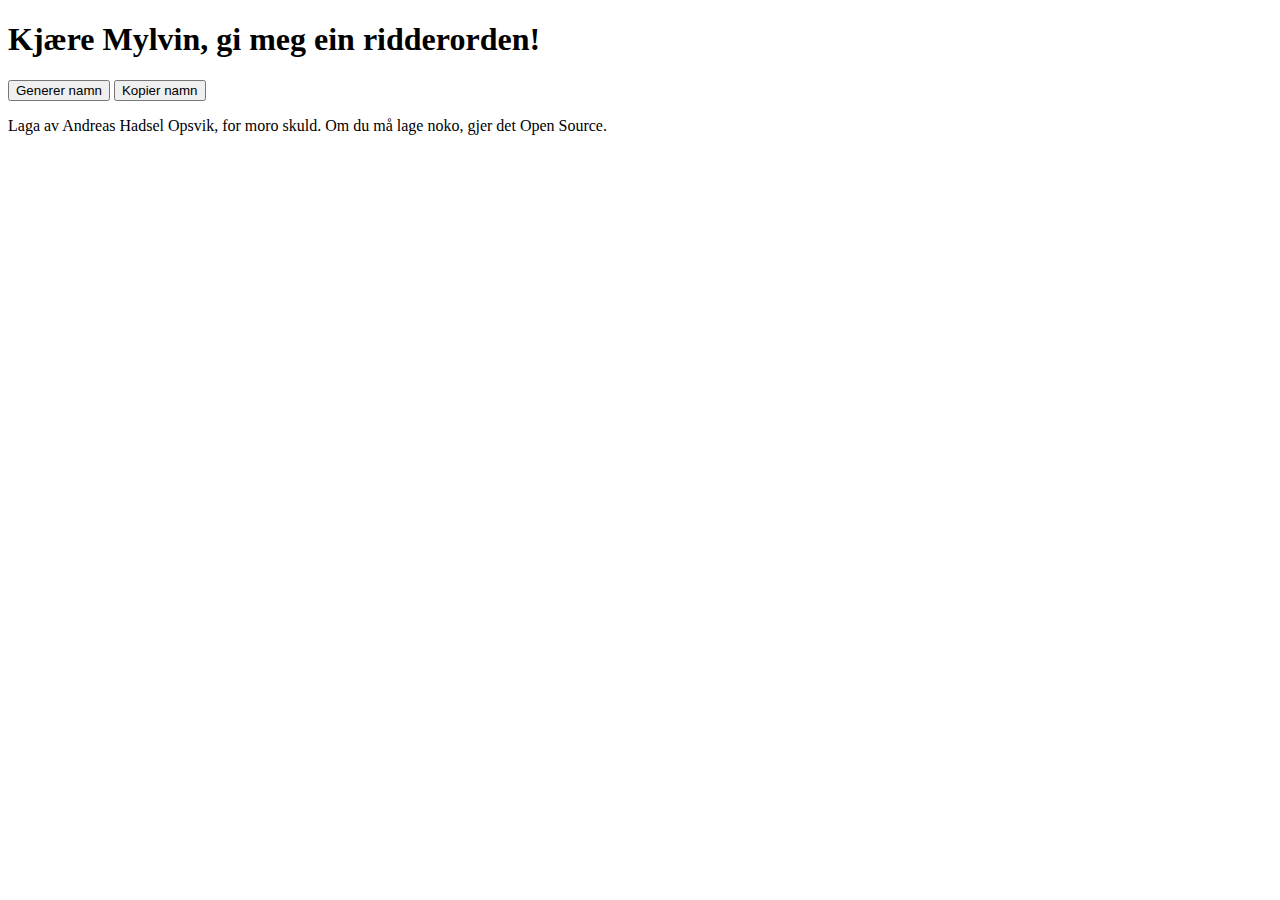
==== ridderorden/index.html @ 16ca0aa0 "added generator" ====
<!DOCTYPE html>
<html lang="en">
<head>
    <meta charset="UTF-8">
    <meta name="viewport" content="width=device-width, initial-scale=1.0">
    <title>Ridderorden - Fabelprosagenerator</title>
    <script src="../nameGenerator.js" defer></script>
    <link rel="stylesheet" href="styles.css">
    <link href="https://fonts.googleapis.com/css2?family=MedievalSharp&family=Open+Sans:wght@400;700&display=swap" rel="stylesheet">
</head>
<body>
    <header>
        <h1>Kjære Mylvin, gi meg ein ridderorden!</h1>
    </header>
    <main>
        <button onclick="generateName()">Generer namn</button>
        <button onclick="copyName()">Kopier namn</button>
        <div id="generatedName"></div>
    </main>
    <footer>
        <p>Laga av Andreas Hadsel Opsvik, for moro skuld. Om du må lage noko, gjer det Open Source.</p>
    </footer>
    <script>
        // Set the JSON URL here
        const jsonURL = 'ridderorden.json';
        document.body.setAttribute('data-json-url', jsonURL);
    </script>
</body>
</html>
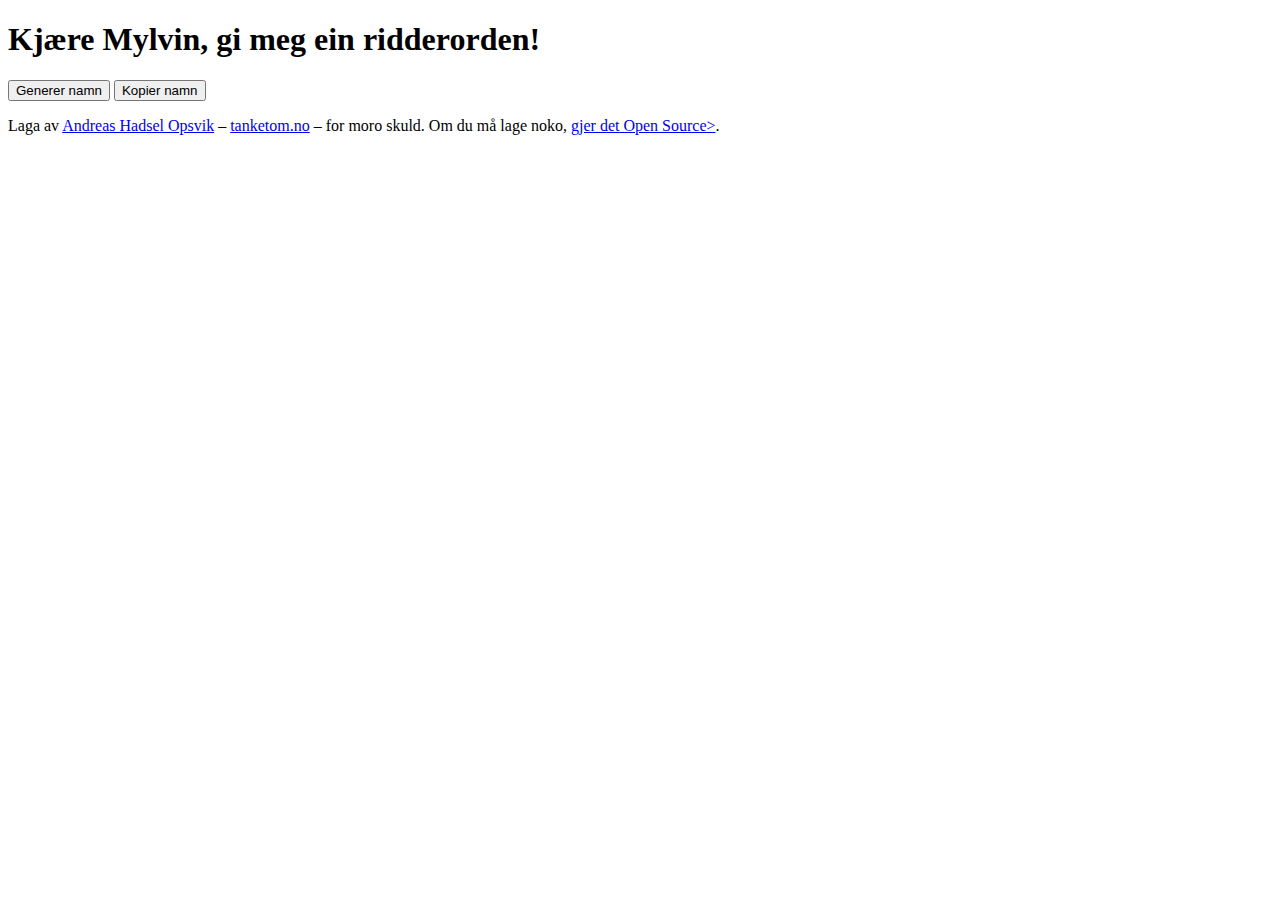
==== commit fbeefac8: "test" ====
--- a/ridderorden/index.html
+++ b/ridderorden/index.html
@@ -18,7 +18,7 @@
         <div id="generatedName"></div>
     </main>
     <footer>
-        <p>Laga av Andreas Hadsel Opsvik, for moro skuld. Om du må lage noko, gjer det Open Source.</p>
+        <p>Laga av <a href="https://tutoteket.no/@tanketom/">Andreas Hadsel Opsvik</a> – <a href="https://tanketom.no/">tanketom.no</a> – for moro skuld. Om du må lage noko, <a href="https://github.com/tanketom/fabelprosagenerator">gjer det Open Source></a>.</p>
     </footer>
     <script>
         // Set the JSON URL here
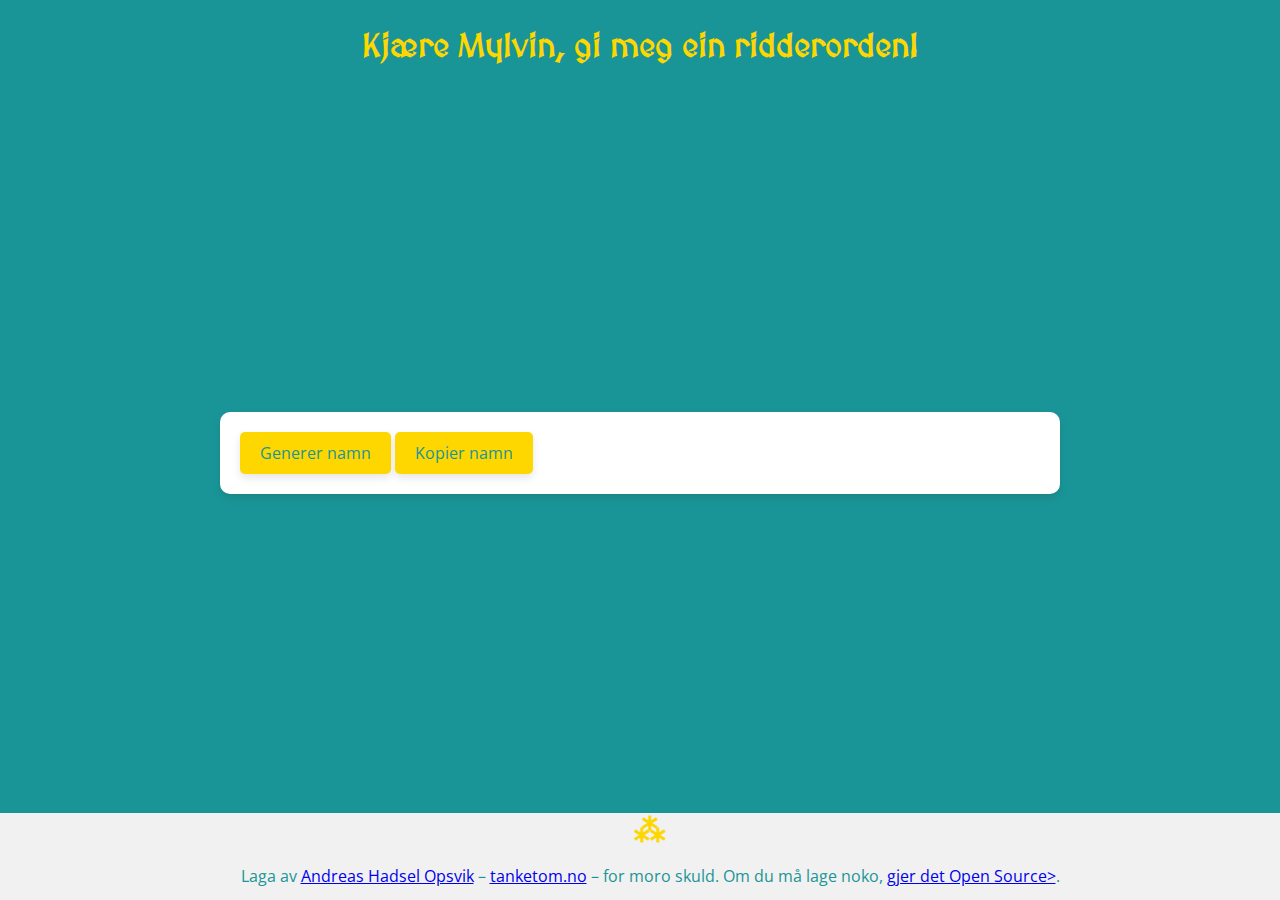
==== commit 566e66c8: "no da" ====
--- a/ridderorden/index.html
+++ b/ridderorden/index.html
@@ -5,7 +5,7 @@
     <meta name="viewport" content="width=device-width, initial-scale=1.0">
     <title>Ridderorden - Fabelprosagenerator</title>
     <script src="../nameGenerator.js" defer></script>
-    <link rel="stylesheet" href="styles.css">
+    <link rel="stylesheet" href="../styles.css">
     <link href="https://fonts.googleapis.com/css2?family=MedievalSharp&family=Open+Sans:wght@400;700&display=swap" rel="stylesheet">
 </head>
 <body>
--- a/styles.css
+++ b/styles.css
@@ -0,0 +1,145 @@
+/* Import Google Fonts */
+@import url('https://fonts.googleapis.com/css2?family=MedievalSharp&family=Open+Sans:wght@400;700&display=swap');
+
+/* General Styles */
+body {
+    font-family: 'Open Sans', sans-serif;
+    margin: 0;
+    padding: 0;
+    line-height: 1.6;
+    background-color: #1a9597;
+    color: #f5f5f5;
+    display: flex;
+    flex-direction: column;
+    min-height: 100vh;
+}
+
+header h1 {
+    font-family: 'MedievalSharp', cursive;
+    text-align: center;
+    margin-top: 20px;
+    color: #ffd700; /* Yellow color for headlines */
+}
+
+main {
+    padding: 20px;
+    margin: auto;
+    max-width: 800px;
+    width: 100%;
+    box-shadow: 0 4px 8px rgba(0, 0, 0, 0.1);
+    background-color: #ffffff;
+    color: #1a9597;
+    border-radius: 10px;
+}
+
+nav ul {
+    list-style-type: none;
+    padding: 0;
+}
+
+nav ul li {
+    margin: 10px 0;
+}
+
+nav ul li a {
+    text-decoration: none;
+    color: #0f5c5e; /* Darker hue of #1a9597 for links */
+}
+
+footer {
+    text-align: center;
+    padding: 10px;
+    background-color: #f1f1f1;
+    color: #1a9597;
+    position: relative;
+    width: 100%;
+    bottom: 0;
+}
+
+footer p {
+    margin: 0;
+}
+
+/* Special Character Above Footer */
+footer::before {
+    content: "⁂";
+    display: block;
+    text-align: center;
+    font-size: 2em;
+    color: #ffd700;
+    font-weight: bold;
+    margin-bottom: 10px;
+    margin-top: -20px; /* Position the symbol 20 pixels above the footer */
+}
+
+/* Responsive Design */
+@media (max-width: 768px) {
+    main {
+        padding: 10px;
+    }
+
+    header h1 {
+        font-size: 1.5em;
+    }
+
+    nav ul li {
+        margin: 5px 0;
+    }
+}
+
+/* Additional Design Elements */
+img {
+    max-width: 100%;
+    height: auto;
+    display: block;
+    margin: 0 auto;
+    border-radius: 10px;
+}
+
+button {
+    background-color: #ffd700;
+    color: #1a9597;
+    border: none;
+    padding: 10px 20px;
+    cursor: pointer;
+    font-family: 'Open Sans', sans-serif;
+    font-size: 1em;
+    border-radius: 5px;
+    transition: background-color 0.3s ease;
+    box-shadow: 0 4px 8px rgba(0, 0, 0, 0.1);
+}
+
+button:hover {
+    background-color: #e6c200;
+}
+
+form {
+    display: flex;
+    flex-direction: column;
+    gap: 10px;
+}
+
+input, textarea {
+    padding: 10px;
+    border: 1px solid #0f5c5e;
+    border-radius: 5px;
+    font-family: 'Open Sans', sans-serif;
+}
+
+input:focus, textarea:focus {
+    outline: none;
+    border-color: #ffd700;
+}
+
+/* Custom List Style */
+ul {
+    list-style-type: none;
+    padding: 0;
+}
+
+ul li::before {
+    content: "⚔";
+    color: #ffd700;
+    font-weight: bold;
+    margin-right: 10px;
+}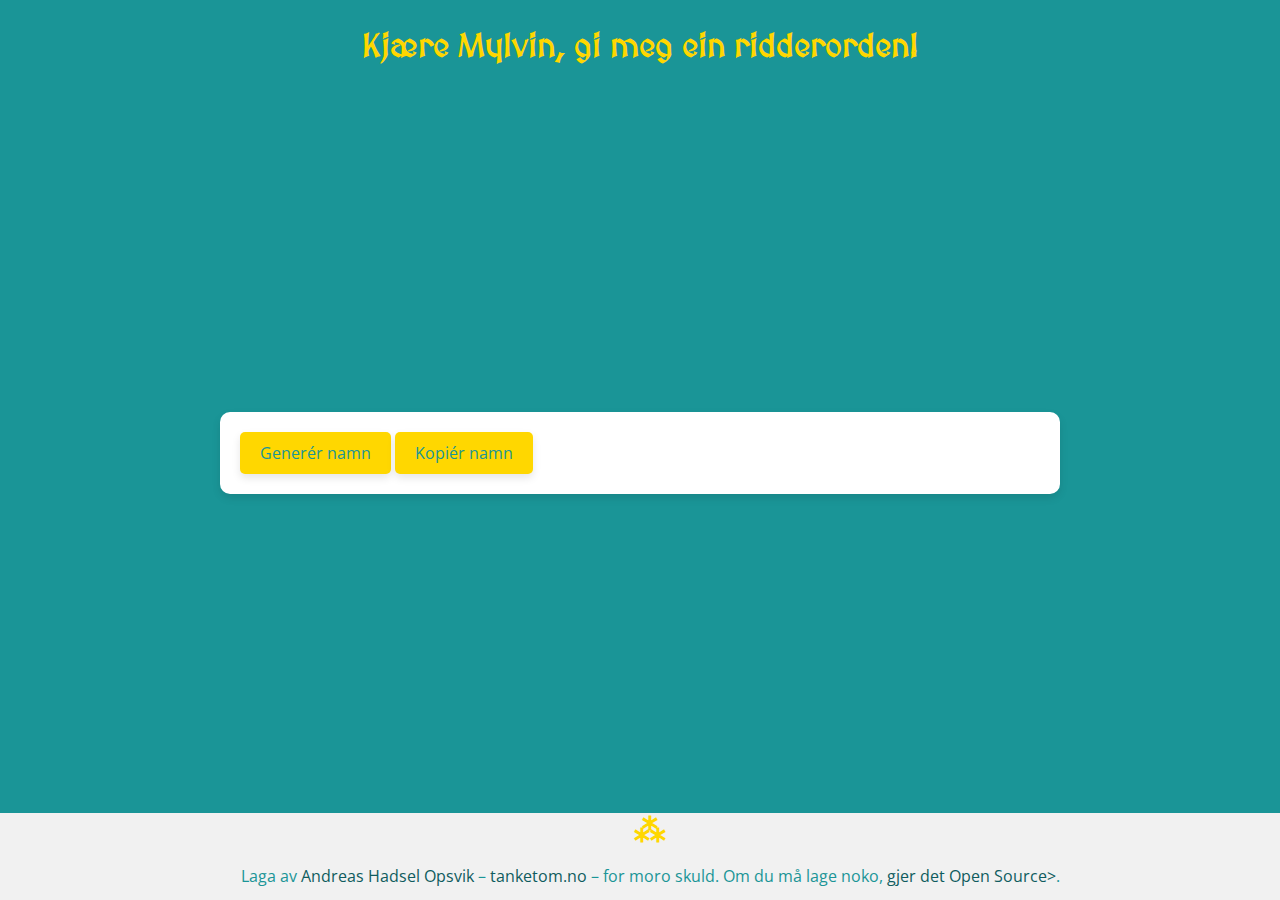
==== commit bedf0bd9: "new sheets" ====
--- a/ridderorden/index.html
+++ b/ridderorden/index.html
@@ -13,9 +13,9 @@
         <h1>Kjære Mylvin, gi meg ein ridderorden!</h1>
     </header>
     <main>
-        <button onclick="generateName()">Generer namn</button>
-        <button onclick="copyName()">Kopier namn</button>
         <div id="generatedName"></div>
+        <button onclick="generateName()">Generér namn</button>
+        <button onclick="copyName()">Kopiér namn</button>
     </main>
     <footer>
         <p>Laga av <a href="https://tutoteket.no/@tanketom/">Andreas Hadsel Opsvik</a> – <a href="https://tanketom.no/">tanketom.no</a> – for moro skuld. Om du må lage noko, <a href="https://github.com/tanketom/fabelprosagenerator">gjer det Open Source></a>.</p>
--- a/styles.css
+++ b/styles.css
@@ -32,6 +32,11 @@
     border-radius: 10px;
 }
 
+main h1 {
+    font-family: 'MedievalSharp', cursive;
+    color: #ffd700; /* Yellow color for headlines */
+}
+
 nav ul {
     list-style-type: none;
     padding: 0;
@@ -60,6 +65,15 @@
     margin: 0;
 }
 
+footer a {
+    color: #0f5c5e; /* Styled color for footer links */
+    text-decoration: none;
+}
+
+footer a:hover {
+    text-decoration: underline;
+}
+
 /* Special Character Above Footer */
 footer::before {
     content: "⁂";
@@ -76,6 +90,8 @@
 @media (max-width: 768px) {
     main {
         padding: 10px;
+        box-shadow: none;
+        border-radius: 0;
     }
 
     header h1 {
@@ -84,6 +100,11 @@
 
     nav ul li {
         margin: 5px 0;
+    }
+
+    button {
+        width: 100%;
+        margin-bottom: 10px;
     }
 }
 
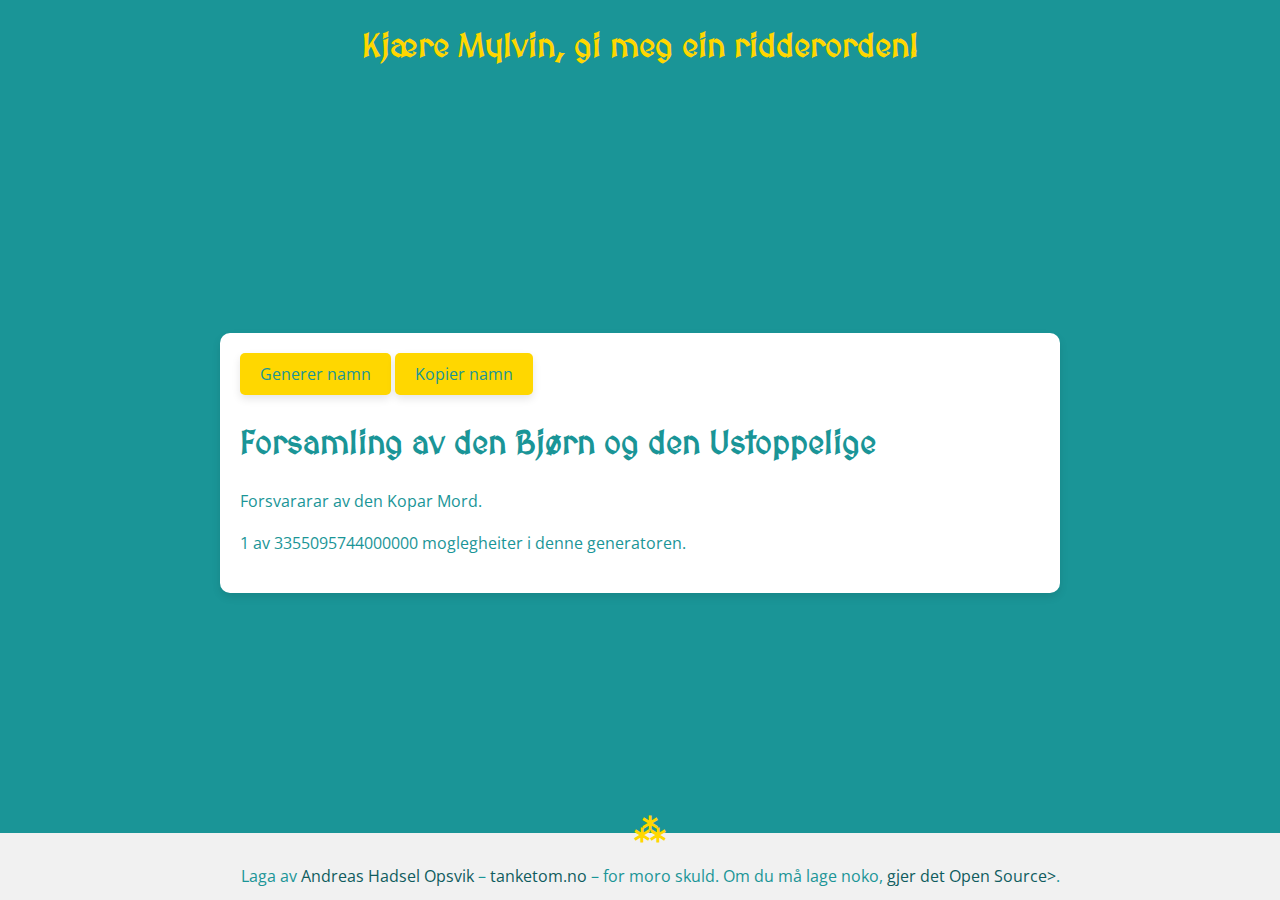
==== commit 2baf2a64: "combo" ====
--- a/ridderorden/index.html
+++ b/ridderorden/index.html
@@ -13,9 +13,12 @@
         <h1>Kjære Mylvin, gi meg ein ridderorden!</h1>
     </header>
     <main>
-        <div id="generatedName"></div>
-        <button onclick="generateName()">Generér namn</button>
-        <button onclick="copyName()">Kopiér namn</button>
+        <section>
+            <button onclick="generateName()">Generer namn</button>
+            <button onclick="copyName()">Kopier namn</button>
+            <div id="generatedName"></div>
+            <p id="combinations"></p>
+        </section>
     </main>
     <footer>
         <p>Laga av <a href="https://tutoteket.no/@tanketom/">Andreas Hadsel Opsvik</a> – <a href="https://tanketom.no/">tanketom.no</a> – for moro skuld. Om du må lage noko, <a href="https://github.com/tanketom/fabelprosagenerator">gjer det Open Source></a>.</p>
@@ -26,4 +29,4 @@
         document.body.setAttribute('data-json-url', jsonURL);
     </script>
 </body>
-</html>+</html>
--- a/styles.css
+++ b/styles.css
@@ -34,7 +34,7 @@
 
 main h1 {
     font-family: 'MedievalSharp', cursive;
-    color: #ffd700; /* Yellow color for headlines */
+    color: #1a9597;
 }
 
 nav ul {
@@ -83,7 +83,7 @@
     color: #ffd700;
     font-weight: bold;
     margin-bottom: 10px;
-    margin-top: -20px; /* Position the symbol 20 pixels above the footer */
+    margin-top: -40px; /* Position the symbol 20 pixels above the footer */
 }
 
 /* Responsive Design */
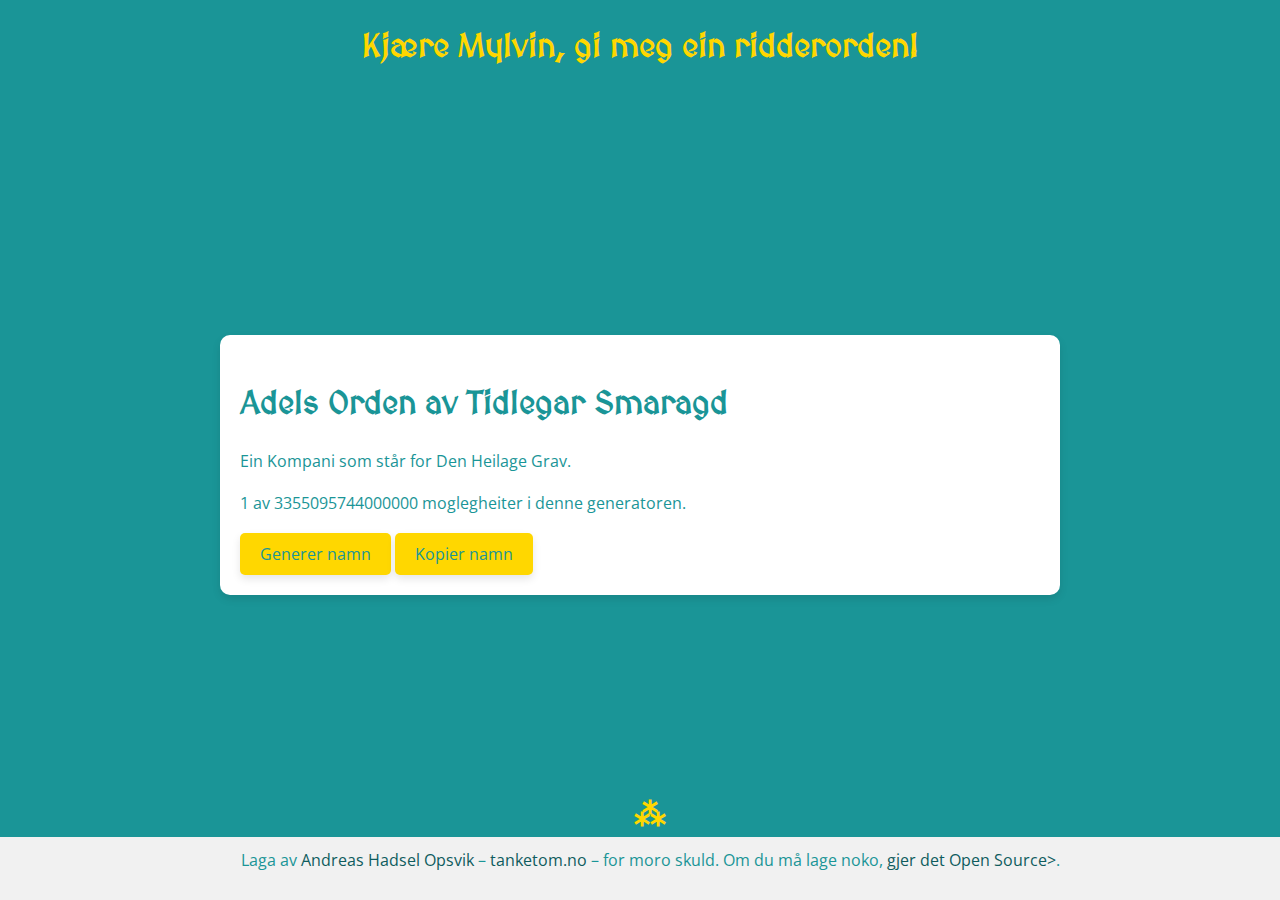
==== commit 0b7bf28f: "adjust" ====
--- a/ridderorden/index.html
+++ b/ridderorden/index.html
@@ -14,10 +14,10 @@
     </header>
     <main>
         <section>
+            <div id="generatedName"></div>
+            <p id="combinations"></p>
             <button onclick="generateName()">Generer namn</button>
             <button onclick="copyName()">Kopier namn</button>
-            <div id="generatedName"></div>
-            <p id="combinations"></p>
         </section>
     </main>
     <footer>
--- a/styles.css
+++ b/styles.css
@@ -35,6 +35,7 @@
 main h1 {
     font-family: 'MedievalSharp', cursive;
     color: #1a9597;
+
 }
 
 nav ul {
@@ -62,7 +63,7 @@
 }
 
 footer p {
-    margin: 0;
+    margin: 0 1em 1em 1em;
 }
 
 footer a {
@@ -83,7 +84,7 @@
     color: #ffd700;
     font-weight: bold;
     margin-bottom: 10px;
-    margin-top: -40px; /* Position the symbol 20 pixels above the footer */
+    margin-top: -60px; /* Position the symbol 20 pixels above the footer */
 }
 
 /* Responsive Design */
@@ -95,6 +96,10 @@
     }
 
     header h1 {
+        font-size: 1.5em;
+    }
+
+    main h1 {
         font-size: 1.5em;
     }
 
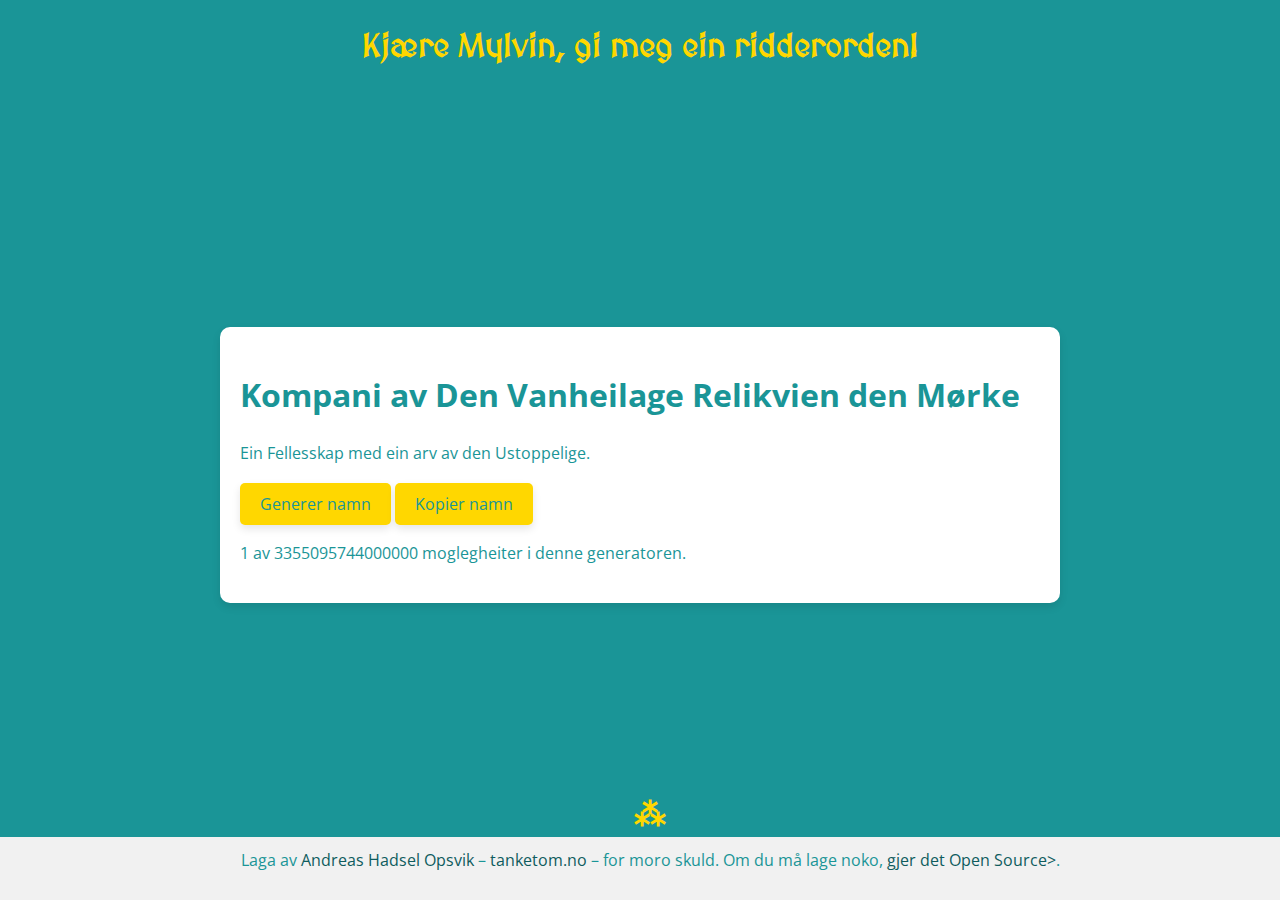
==== commit 2684be6b: "adjust2" ====
--- a/ridderorden/index.html
+++ b/ridderorden/index.html
@@ -15,9 +15,9 @@
     <main>
         <section>
             <div id="generatedName"></div>
-            <p id="combinations"></p>
             <button onclick="generateName()">Generer namn</button>
             <button onclick="copyName()">Kopier namn</button>
+            <p id="combinations"></p>
         </section>
     </main>
     <footer>
--- a/styles.css
+++ b/styles.css
@@ -32,7 +32,7 @@
     border-radius: 10px;
 }
 
-main h1 {
+.generated h1 {
     font-family: 'MedievalSharp', cursive;
     color: #1a9597;
 
@@ -99,7 +99,7 @@
         font-size: 1.5em;
     }
 
-    main h1 {
+    .generatedName h1 {
         font-size: 1.5em;
     }
 
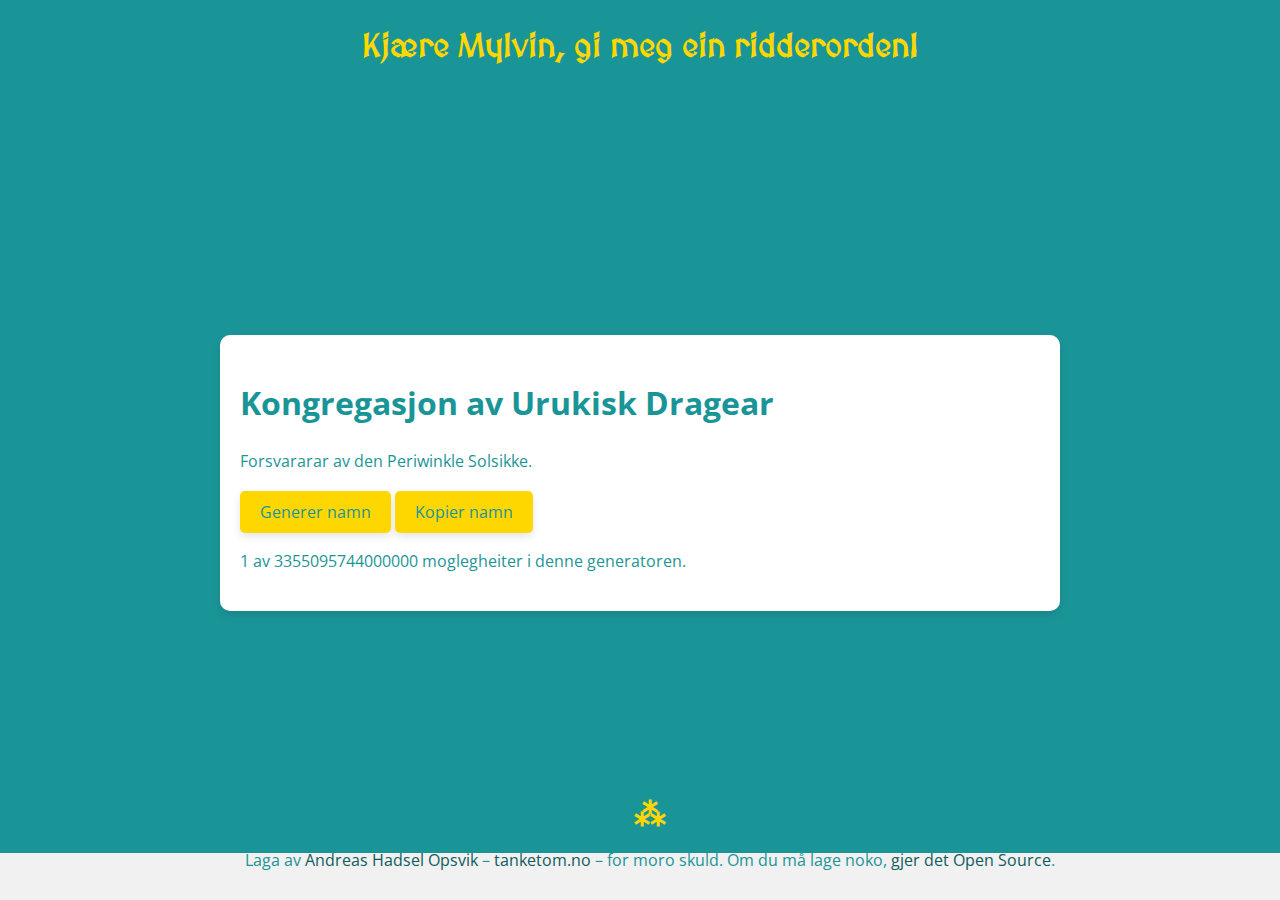
==== commit 7de93df7: "adjust3, så legge seg" ====
--- a/ridderorden/index.html
+++ b/ridderorden/index.html
@@ -21,7 +21,7 @@
         </section>
     </main>
     <footer>
-        <p>Laga av <a href="https://tutoteket.no/@tanketom/">Andreas Hadsel Opsvik</a> – <a href="https://tanketom.no/">tanketom.no</a> – for moro skuld. Om du må lage noko, <a href="https://github.com/tanketom/fabelprosagenerator">gjer det Open Source></a>.</p>
+        <p>Laga av <a href="https://tutoteket.no/@tanketom/">Andreas Hadsel Opsvik</a> – <a href="https://tanketom.no/">tanketom.no</a> – for moro skuld. Om du må lage noko, <a href="https://github.com/tanketom/fabelprosagenerator">gjer det Open Source</a>.</p>
     </footer>
     <script>
         // Set the JSON URL here
--- a/styles.css
+++ b/styles.css
@@ -84,7 +84,7 @@
     color: #ffd700;
     font-weight: bold;
     margin-bottom: 10px;
-    margin-top: -60px; /* Position the symbol 20 pixels above the footer */
+    margin-top: -76px; /* Position the symbol 20 pixels above the footer */
 }
 
 /* Responsive Design */
@@ -99,8 +99,8 @@
         font-size: 1.5em;
     }
 
-    .generatedName h1 {
-        font-size: 1.5em;
+    main h1 {
+        font-size: 2.5em;
     }
 
     nav ul li {
